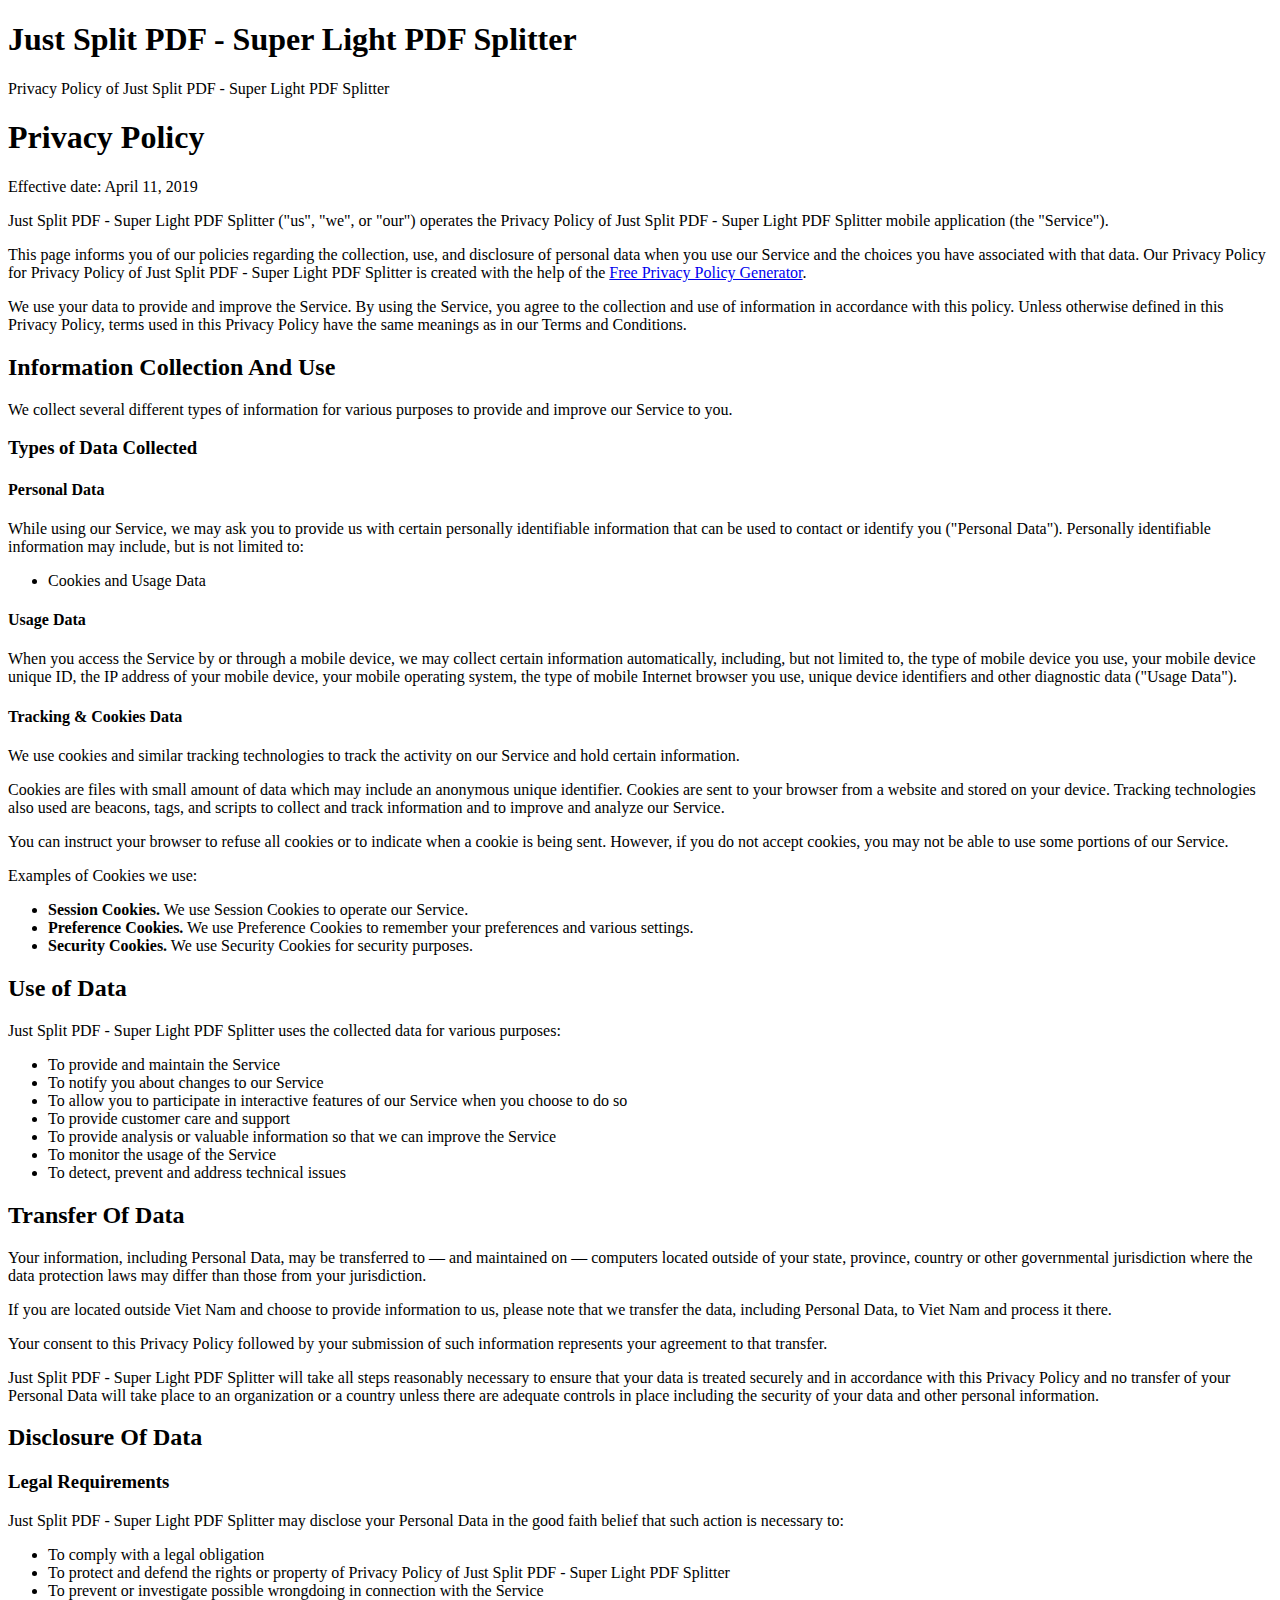
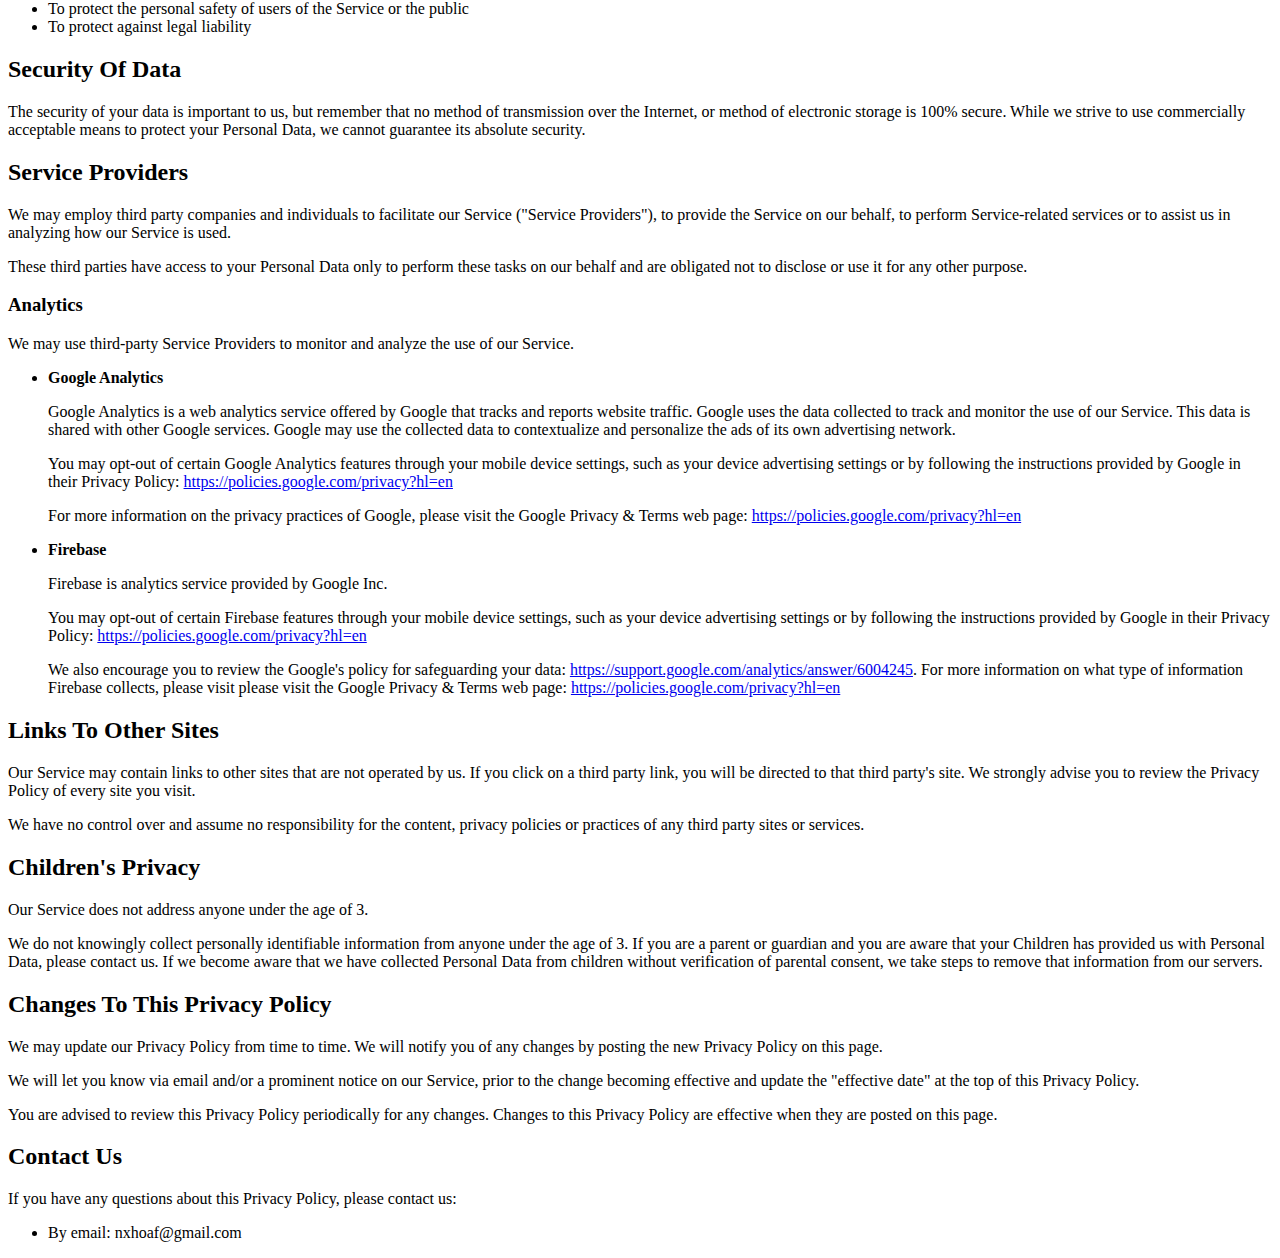
==== policy-just-split-it.html @ 690e8f8e "Update just split it policy" ====
<!doctype html>
<html>
<head>
    <title>Privacy Policy of Just Split PDF - Super Light PDF Splitter - FreePrivacyPolicy</title>

    <meta charset="utf-8"/>
    <meta name="viewport" content="width=device-width, initial-scale=1.0"/>
    <link rel="apple-touch-icon" sizes="57x57" href="/apple-icon-57x57.png"/>
    <link rel="apple-touch-icon" sizes="60x60" href="/apple-icon-60x60.png"/>
    <link rel="apple-touch-icon" sizes="72x72" href="/apple-icon-72x72.png"/>
    <link rel="apple-touch-icon" sizes="76x76" href="/apple-icon-76x76.png"/>
    <link rel="apple-touch-icon" sizes="114x114" href="/apple-icon-114x114.png"/>
    <link rel="apple-touch-icon" sizes="120x120" href="/apple-icon-120x120.png"/>
    <link rel="apple-touch-icon" sizes="144x144" href="/apple-icon-144x144.png"/>
    <link rel="apple-touch-icon" sizes="152x152" href="/apple-icon-152x152.png"/>
    <link rel="apple-touch-icon" sizes="180x180" href="/apple-icon-180x180.png"/>
    <link rel="icon" type="image/png" sizes="192x192" href="/android-icon-192x192.png"/>
    <link rel="icon" type="image/png" sizes="32x32" href="/favicon-32x32.png"/>
    <link rel="icon" type="image/png" sizes="96x96" href="/favicon-96x96.png"/>
    <link rel="icon" type="image/png" sizes="16x16" href="/favicon-16x16.png"/>
    <link rel="manifest" href="/manifest.json"/>
    <meta name="msapplication-TileColor" content="#ffffff"/>
    <meta name="msapplication-TileImage" content="/ms-icon-144x144.png"/>
    <meta name="theme-color" content="#ffffff"/>
    <meta name="robots" content="noindex"/>

    <link href="https://www.freeprivacypolicy.com/assets//css/view.min.css?v=1537640048" rel="stylesheet"
          type="text/css"/>

</head>
<body class="view-pages">
<div id="wrap">
    <div class="header">
        <div class="container">
            <div class="row">
                <div class="col-md-12">
                    <h1>
                        Just Split PDF - Super Light PDF Splitter
                    </h1>
                    <p>
                        Privacy Policy of Just Split PDF - Super Light PDF Splitter
                    </p>
                </div>
            </div>
        </div>
    </div>

    <div class="policy">
        <div class="container">
            <div class="row">
                <div class="col-md-12">

                    <div class="content">
                        <div class="page-tabs">
                            <div class="tab-content">
                                <div role="tabpanel" class="tab-pane  active " id="english">
                                    <h1>Privacy Policy</h1>


                                    <p>Effective date: April 11, 2019</p>


                                    <p>Just Split PDF - Super Light PDF Splitter ("us", "we", or "our") operates the Privacy Policy of Just Split PDF - Super Light PDF Splitter
                                        mobile application (the "Service").</p>

                                    <p>This page informs you of our policies regarding the collection, use, and
                                        disclosure of personal data when you use our Service and the choices you have
                                        associated with that data. Our Privacy Policy for Privacy Policy of Just Split PDF - Super Light PDF Splitter
                                        is created with the help of the <a
                                                href="https://www.freeprivacypolicy.com/free-privacy-policy-generator.php">Free
                                            Privacy Policy Generator</a>.</p>

                                    <p>We use your data to provide and improve the Service. By using the Service, you
                                        agree to the collection and use of information in accordance with this policy.
                                        Unless otherwise defined in this Privacy Policy, terms used in this Privacy
                                        Policy have the same meanings as in our Terms and Conditions.</p>


                                    <h2>Information Collection And Use</h2>

                                    <p>We collect several different types of information for various purposes to provide
                                        and improve our Service to you.</p>

                                    <h3>Types of Data Collected</h3>

                                    <h4>Personal Data</h4>

                                    <p>While using our Service, we may ask you to provide us with certain personally
                                        identifiable information that can be used to contact or identify you ("Personal
                                        Data"). Personally identifiable information may include, but is not limited
                                        to:</p>

                                    <ul>
                                        <li>Cookies and Usage Data</li>
                                    </ul>

                                    <h4>Usage Data</h4>

                                    <p>When you access the Service by or through a mobile device, we may collect certain
                                        information automatically, including, but not limited to, the type of mobile
                                        device you use, your mobile device unique ID, the IP address of your mobile
                                        device, your mobile operating system, the type of mobile Internet browser you
                                        use, unique device identifiers and other diagnostic data ("Usage Data").</p>

                                    <h4>Tracking &amp; Cookies Data</h4>
                                    <p>We use cookies and similar tracking technologies to track the activity on our
                                        Service and hold certain information.</p>
                                    <p>Cookies are files with small amount of data which may include an anonymous unique
                                        identifier. Cookies are sent to your browser from a website and stored on your
                                        device. Tracking technologies also used are beacons, tags, and scripts to
                                        collect and track information and to improve and analyze our Service.</p>
                                    <p>You can instruct your browser to refuse all cookies or to indicate when a cookie
                                        is being sent. However, if you do not accept cookies, you may not be able to use
                                        some portions of our Service.</p>
                                    <p>Examples of Cookies we use:</p>
                                    <ul>
                                        <li><strong>Session Cookies.</strong> We use Session Cookies to operate our
                                            Service.
                                        </li>
                                        <li><strong>Preference Cookies.</strong> We use Preference Cookies to remember
                                            your preferences and various settings.
                                        </li>
                                        <li><strong>Security Cookies.</strong> We use Security Cookies for security
                                            purposes.
                                        </li>
                                    </ul>

                                    <h2>Use of Data</h2>

                                    <p>Just Split PDF - Super Light PDF Splitter uses the collected data for various
                                        purposes:</p>
                                    <ul>
                                        <li>To provide and maintain the Service</li>
                                        <li>To notify you about changes to our Service</li>
                                        <li>To allow you to participate in interactive features of our Service when you
                                            choose to do so
                                        </li>
                                        <li>To provide customer care and support</li>
                                        <li>To provide analysis or valuable information so that we can improve the
                                            Service
                                        </li>
                                        <li>To monitor the usage of the Service</li>
                                        <li>To detect, prevent and address technical issues</li>
                                    </ul>

                                    <h2>Transfer Of Data</h2>
                                    <p>Your information, including Personal Data, may be transferred to — and maintained
                                        on — computers located outside of your state, province, country or other
                                        governmental jurisdiction where the data protection laws may differ than those
                                        from your jurisdiction.</p>
                                    <p>If you are located outside Viet Nam and choose to provide information to us,
                                        please note that we transfer the data, including Personal Data, to Viet Nam and
                                        process it there.</p>
                                    <p>Your consent to this Privacy Policy followed by your submission of such
                                        information represents your agreement to that transfer.</p>
                                    <p>Just Split PDF - Super Light PDF Splitter will take all steps reasonably necessary to
                                        ensure that your data is treated securely and in accordance with this Privacy
                                        Policy and no transfer of your Personal Data will take place to an organization
                                        or a country unless there are adequate controls in place including the security
                                        of your data and other personal information.</p>

                                    <h2>Disclosure Of Data</h2>

                                    <h3>Legal Requirements</h3>
                                    <p>Just Split PDF - Super Light PDF Splitter may disclose your Personal Data in the good
                                        faith belief that such action is necessary to:</p>
                                    <ul>
                                        <li>To comply with a legal obligation</li>
                                        <li>To protect and defend the rights or property of Privacy Policy of Just Split PDF - Super Light PDF Splitter
                                        </li>
                                        <li>To prevent or investigate possible wrongdoing in connection with the
                                            Service
                                        </li>
                                        <li>To protect the personal safety of users of the Service or the public</li>
                                        <li>To protect against legal liability</li>
                                    </ul>

                                    <h2>Security Of Data</h2>
                                    <p>The security of your data is important to us, but remember that no method of
                                        transmission over the Internet, or method of electronic storage is 100% secure.
                                        While we strive to use commercially acceptable means to protect your Personal
                                        Data, we cannot guarantee its absolute security.</p>

                                    <h2>Service Providers</h2>
                                    <p>We may employ third party companies and individuals to facilitate our Service
                                        ("Service Providers"), to provide the Service on our behalf, to perform
                                        Service-related services or to assist us in analyzing how our Service is
                                        used.</p>
                                    <p>These third parties have access to your Personal Data only to perform these tasks
                                        on our behalf and are obligated not to disclose or use it for any other
                                        purpose.</p>

                                    <h3>Analytics</h3>
                                    <p>We may use third-party Service Providers to monitor and analyze the use of our
                                        Service.</p>
                                    <ul>
                                        <li>
                                            <p><strong>Google Analytics</strong></p>
                                            <p>Google Analytics is a web analytics service offered by Google that tracks
                                                and reports website traffic. Google uses the data collected to track and
                                                monitor the use of our Service. This data is shared with other Google
                                                services. Google may use the collected data to contextualize and
                                                personalize the ads of its own advertising network.</p>
                                            <p>You may opt-out of certain Google Analytics features through your mobile
                                                device settings, such as your device advertising settings or by
                                                following the instructions provided by Google in their Privacy Policy:
                                                <a href="https://policies.google.com/privacy?hl=en">https://policies.google.com/privacy?hl=en</a>
                                            </p>
                                            <p>For more information on the privacy practices of Google, please visit the
                                                Google Privacy &amp; Terms web page: <a
                                                        href="https://policies.google.com/privacy?hl=en">https://policies.google.com/privacy?hl=en</a>
                                            </p>
                                        </li>
                                        <li>
                                            <p><strong>Firebase</strong></p>
                                            <p>Firebase is analytics service provided by Google Inc.</p>
                                            <p>You may opt-out of certain Firebase features through your mobile device
                                                settings, such as your device advertising settings or by following the
                                                instructions provided by Google in their Privacy Policy: <a
                                                        href="https://policies.google.com/privacy?hl=en">https://policies.google.com/privacy?hl=en</a>
                                            </p>
                                            <p>We also encourage you to review the Google's policy for safeguarding your
                                                data: <a href="https://support.google.com/analytics/answer/6004245">https://support.google.com/analytics/answer/6004245</a>.
                                                For more information on what type of information Firebase collects,
                                                please visit please visit the Google Privacy &amp; Terms web page: <a
                                                        href="https://policies.google.com/privacy?hl=en">https://policies.google.com/privacy?hl=en</a>
                                            </p>
                                        </li>
                                    </ul>


                                    <h2>Links To Other Sites</h2>
                                    <p>Our Service may contain links to other sites that are not operated by us. If you
                                        click on a third party link, you will be directed to that third party's site. We
                                        strongly advise you to review the Privacy Policy of every site you visit.</p>
                                    <p>We have no control over and assume no responsibility for the content, privacy
                                        policies or practices of any third party sites or services.</p>


                                    <h2>Children's Privacy</h2>
                                    <p>Our Service does not address anyone under the age of 3.</p>
                                    <p>We do not knowingly collect personally identifiable information from anyone under
                                        the age of 3. If you are a parent or guardian and you are aware that your
                                        Children has provided us with Personal Data, please contact us. If we become
                                        aware that we have collected Personal Data from children without verification of
                                        parental consent, we take steps to remove that information from our servers.</p>


                                    <h2>Changes To This Privacy Policy</h2>
                                    <p>We may update our Privacy Policy from time to time. We will notify you of any
                                        changes by posting the new Privacy Policy on this page.</p>
                                    <p>We will let you know via email and/or a prominent notice on our Service, prior to
                                        the change becoming effective and update the "effective date" at the top of this
                                        Privacy Policy.</p>
                                    <p>You are advised to review this Privacy Policy periodically for any changes.
                                        Changes to this Privacy Policy are effective when they are posted on this
                                        page.</p>


                                    <h2>Contact Us</h2>
                                    <p>If you have any questions about this Privacy Policy, please contact us:</p>
                                    <ul>
                                        <li>By email: nxhoaf@gmail.com</li>

                                    </ul>
                                </div>
                            </div>
                        </div>
                    </div>

                </div>
            </div>
        </div>
    </div>


</div>

<script type="text/javascript" src="https://www.freeprivacypolicy.com/assets//js/scripts.min.js?v=1545340942"></script>

</body>
</html>
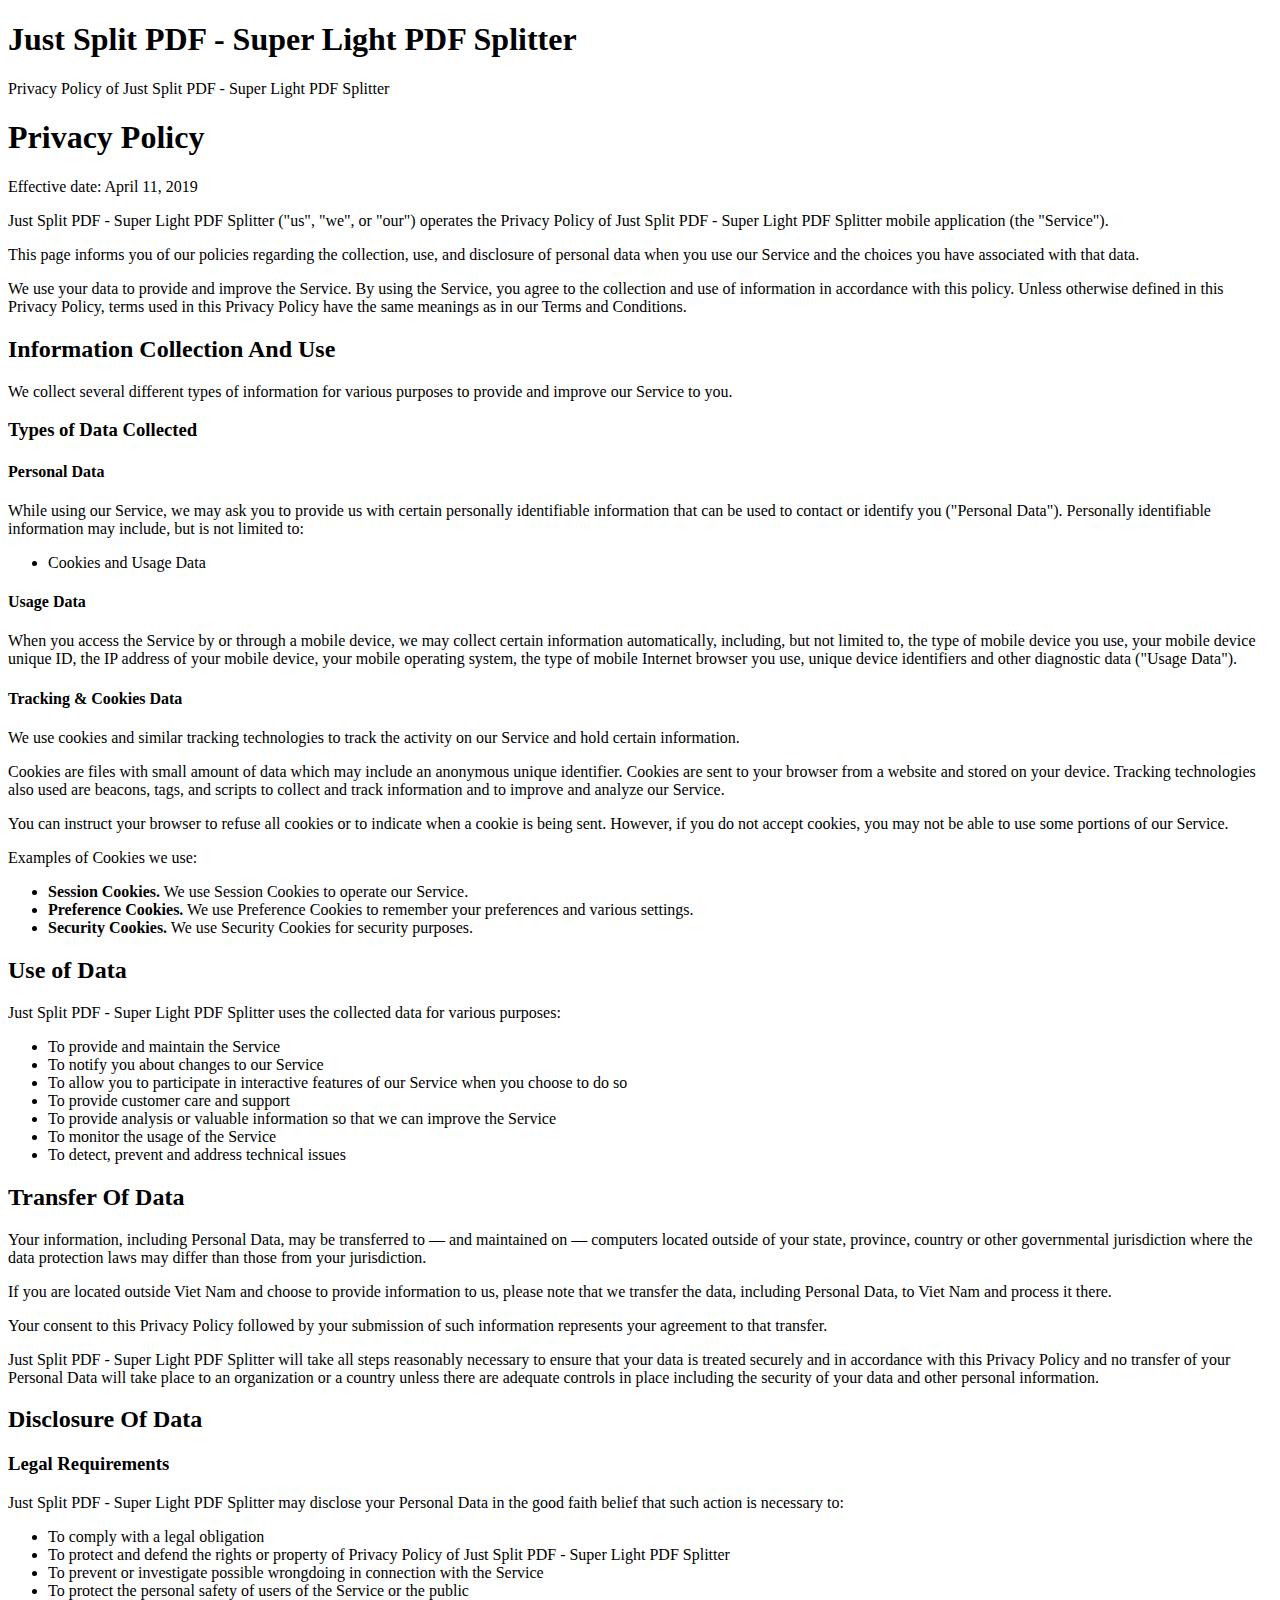
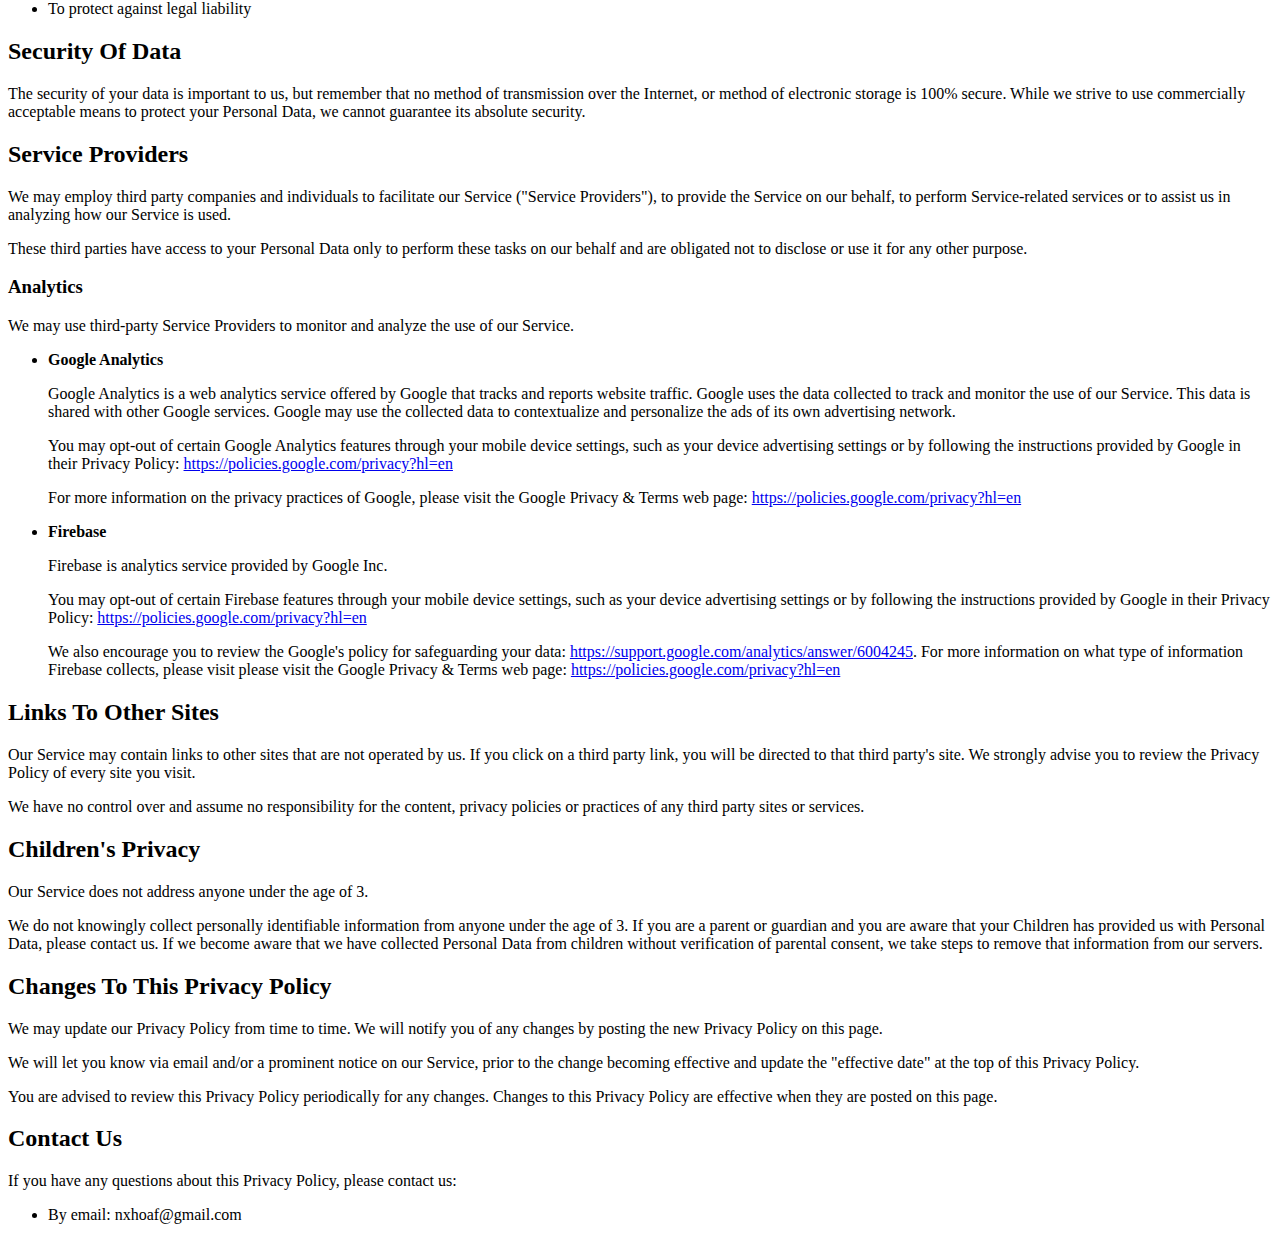
==== commit 7e8a6b55: "Update policy for just split it" ====
--- a/policy-just-split-it.html
+++ b/policy-just-split-it.html
@@ -65,10 +65,7 @@
 
                                     <p>This page informs you of our policies regarding the collection, use, and
                                         disclosure of personal data when you use our Service and the choices you have
-                                        associated with that data. Our Privacy Policy for Privacy Policy of Just Split PDF - Super Light PDF Splitter
-                                        is created with the help of the <a
-                                                href="https://www.freeprivacypolicy.com/free-privacy-policy-generator.php">Free
-                                            Privacy Policy Generator</a>.</p>
+                                        associated with that data.</p>
 
                                     <p>We use your data to provide and improve the Service. By using the Service, you
                                         agree to the collection and use of information in accordance with this policy.
